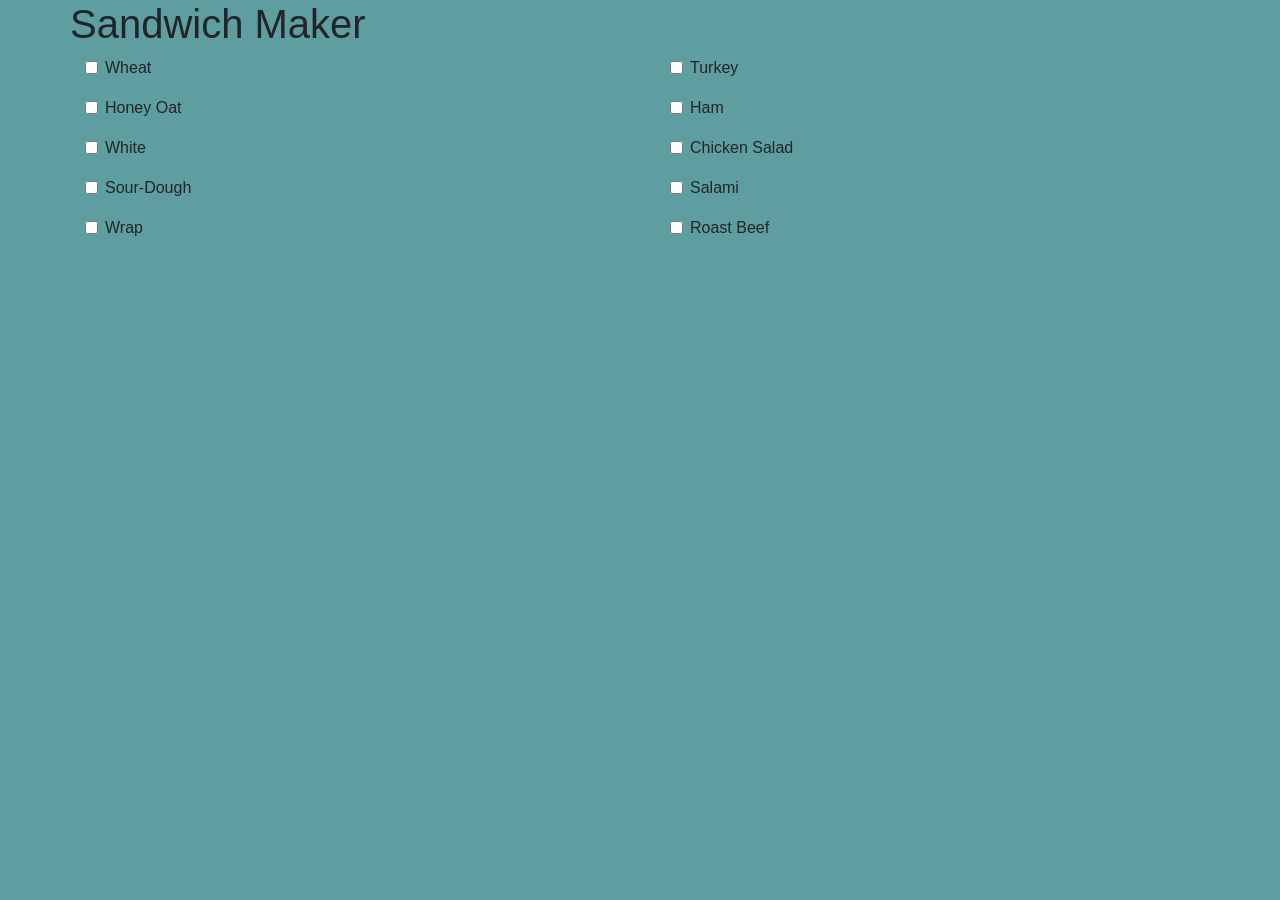
==== index.html @ c1194b5c "added function to print available meats" ====
<!DOCTYPE html>
<html lang="en">
<head>
    <meta charset="UTF-8">
    <meta name="viewport" content="width=device-width, initial-scale=1.0">
    <meta http-equiv="X-UA-Compatible" content="ie=edge">
    <title>Sandwich Maker</title>
    <link rel="stylesheet" href="https://stackpath.bootstrapcdn.com/bootstrap/4.3.1/css/bootstrap.min.css" integrity="sha384-ggOyR0iXCbMQv3Xipma34MD+dH/1fQ784/j6cY/iJTQUOhcWr7x9JvoRxT2MZw1T" crossorigin="anonymous">
    <link rel="stylesheet" href="./styles/main.css">
</head>
<body>
    <div class="container">
        <div class="row">
            <h1>Sandwich Maker</h1>
        </div>
        <div class="row">
            <div class="col">
                <div id="bread-counter"></div>
            </div>
            <div class="col">
                    <div id="meat-counter"></div>
            </div>
            <div class="row">
                <div id=""></div>
            </div>
        </div>
    </div>
    <script type="module" src="./javascripts/main.js"></script>
</body>
</html>
---- styles/main.css ----
body {
    background-color: cadetblue;
}
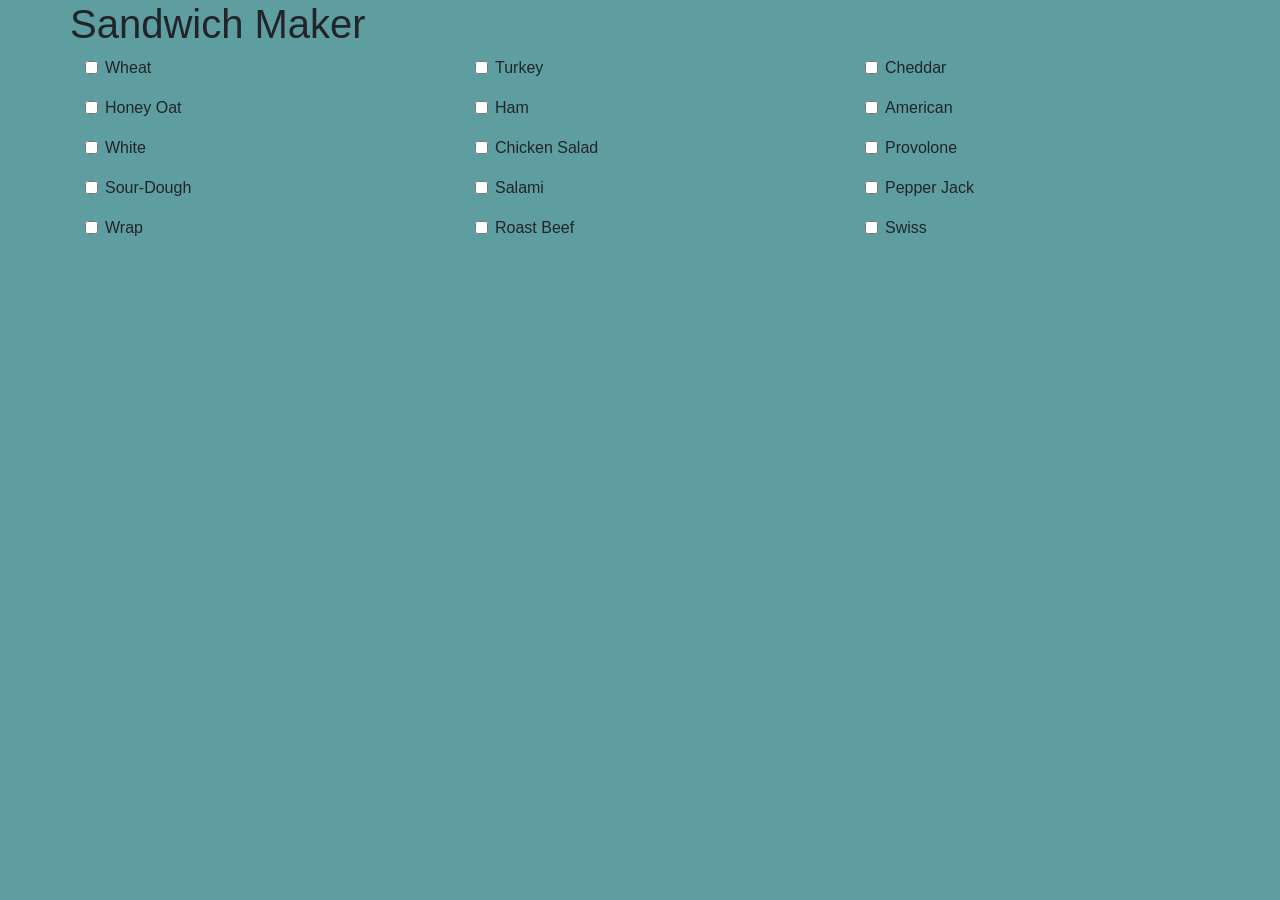
==== commit f1effe17: "added function to print cheese options" ====
--- a/index.html
+++ b/index.html
@@ -20,6 +20,9 @@
             <div class="col">
                     <div id="meat-counter"></div>
             </div>
+            <div class="col">
+                    <div id="cheese-counter"></div>
+            </div>
             <div class="row">
                 <div id=""></div>
             </div>
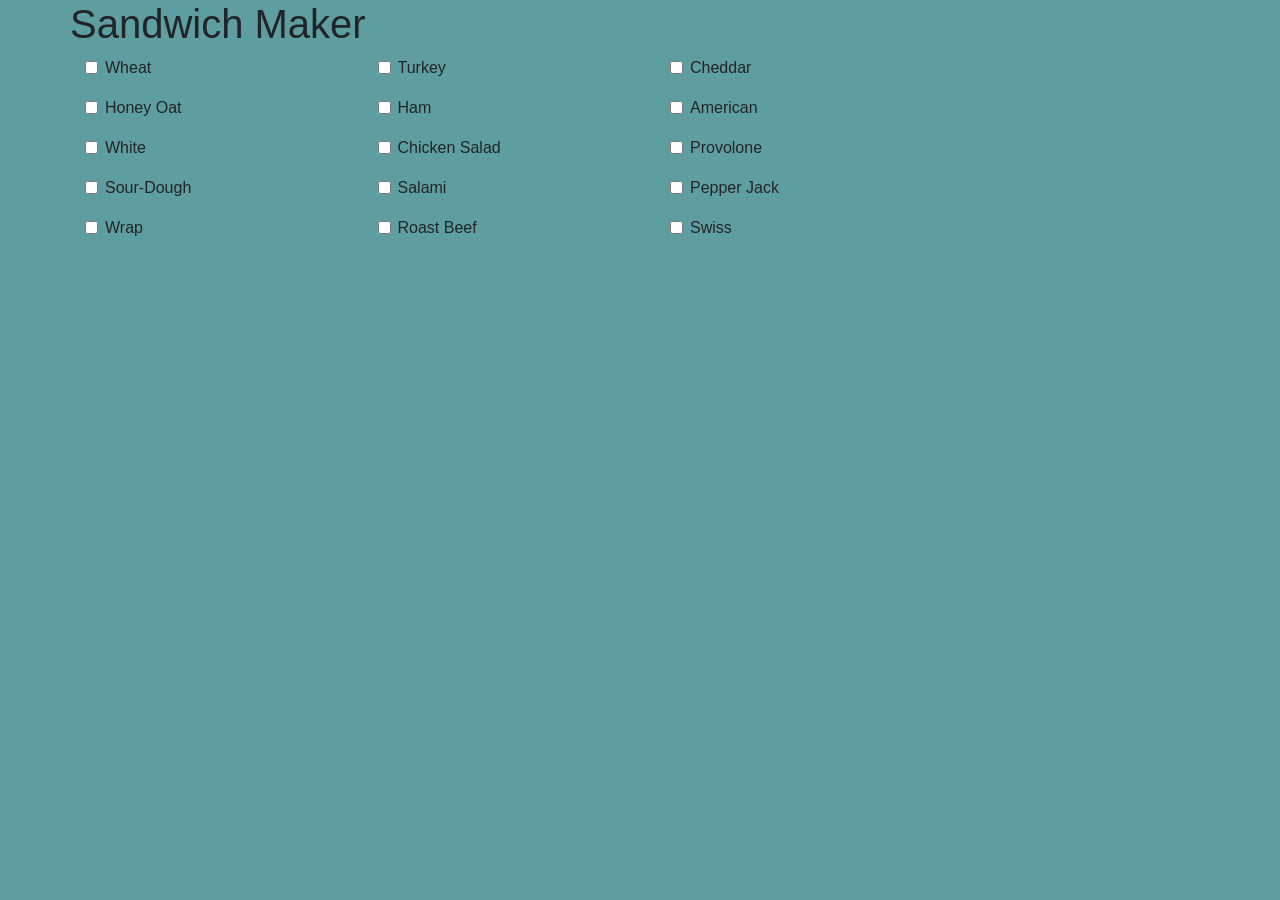
==== commit acb260af: "created condiments array" ====
--- a/index.html
+++ b/index.html
@@ -23,6 +23,9 @@
             <div class="col">
                     <div id="cheese-counter"></div>
             </div>
+            <div class="col">
+                    <div id="condiment-counter"></div>
+            </div>
             <div class="row">
                 <div id=""></div>
             </div>
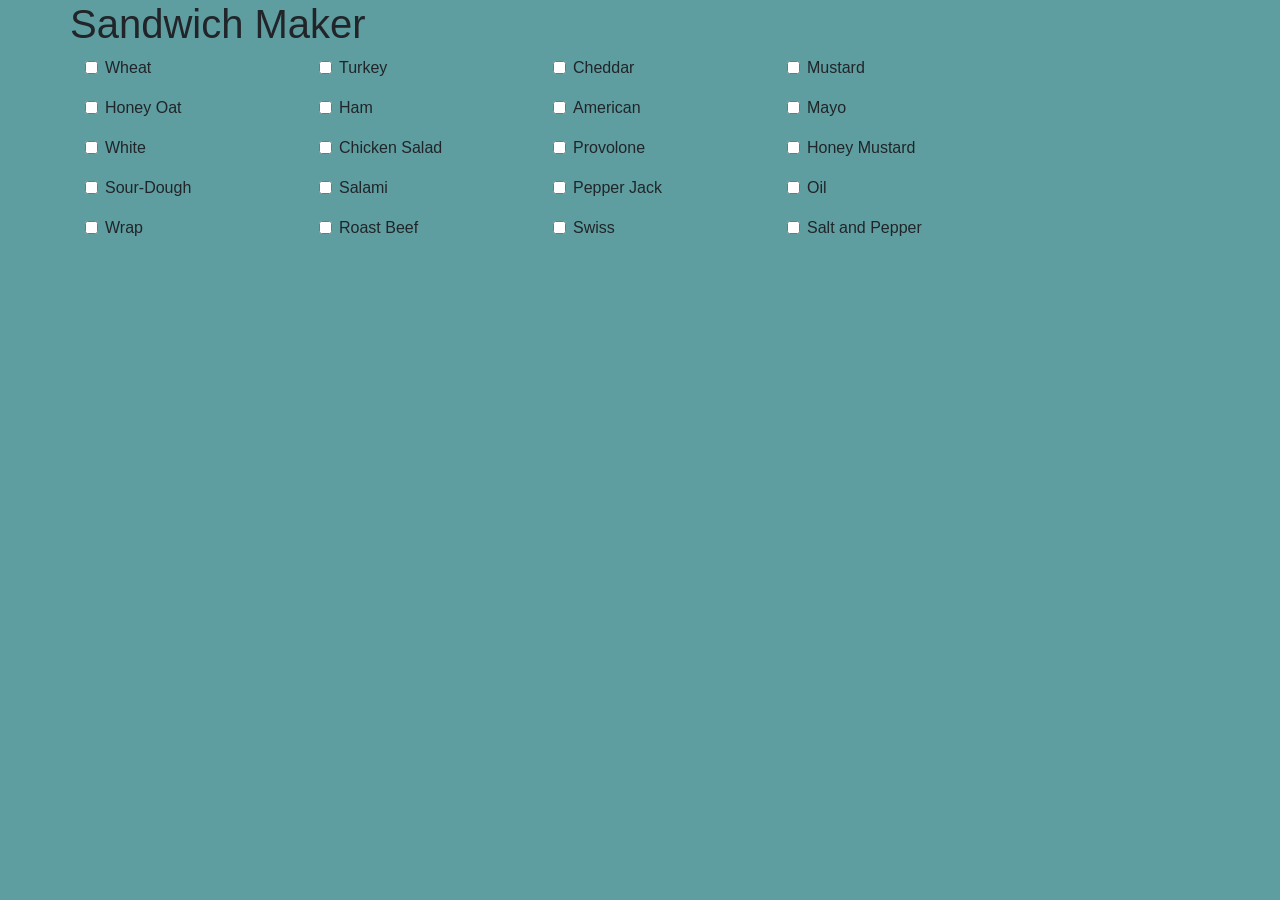
==== commit 4fb26b99: "created array of veggies" ====
--- a/index.html
+++ b/index.html
@@ -26,6 +26,9 @@
             <div class="col">
                     <div id="condiment-counter"></div>
             </div>
+            <div class="col">
+                    <div id="veggie-counter"></div>
+            </div>
             <div class="row">
                 <div id=""></div>
             </div>
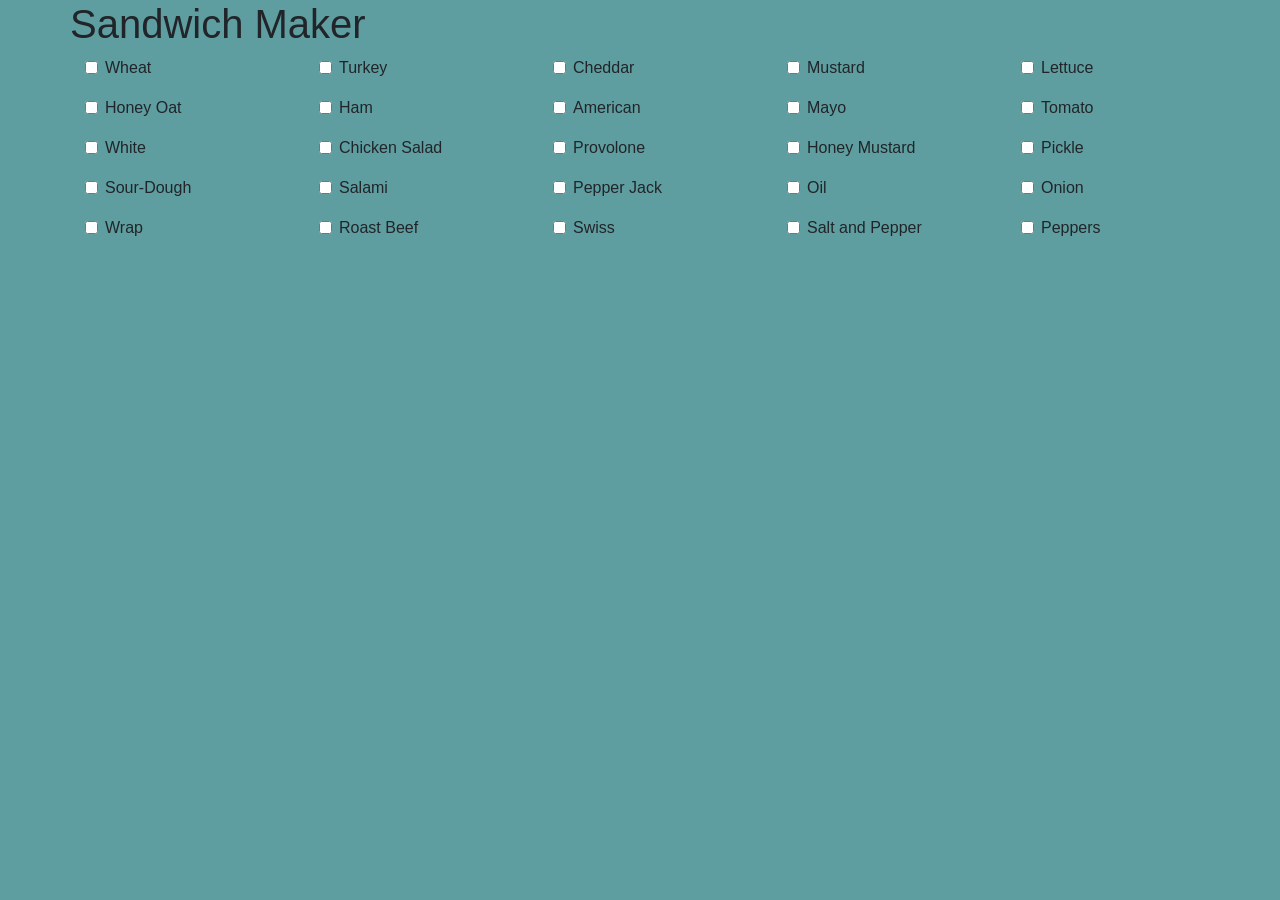
==== commit 5e1e4d9f: "added function to loop through breads and compile checked ones" ====
--- a/index.html
+++ b/index.html
@@ -30,7 +30,7 @@
                     <div id="veggie-counter"></div>
             </div>
             <div class="row">
-                <div id=""></div>
+                <div id="sandwich-order"></div>
             </div>
         </div>
     </div>
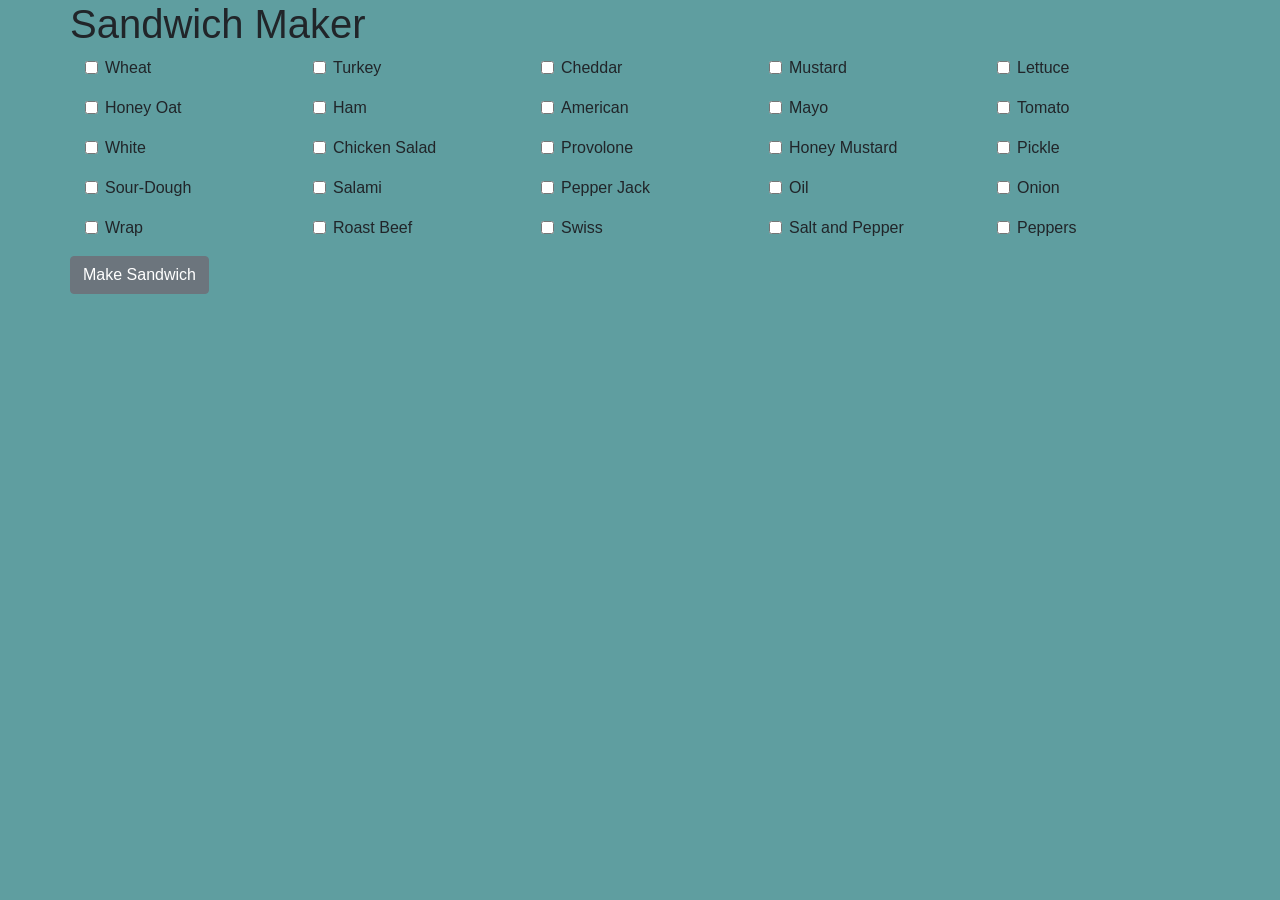
==== commit cfec13f2: "moved order button" ====
--- a/index.html
+++ b/index.html
@@ -29,10 +29,10 @@
             <div class="col">
                     <div id="veggie-counter"></div>
             </div>
-            <div class="row">
+        </div>
+        <div class="row">
                 <div id="sandwich-order"></div>
             </div>
-        </div>
     </div>
     <script type="module" src="./javascripts/main.js"></script>
 </body>
